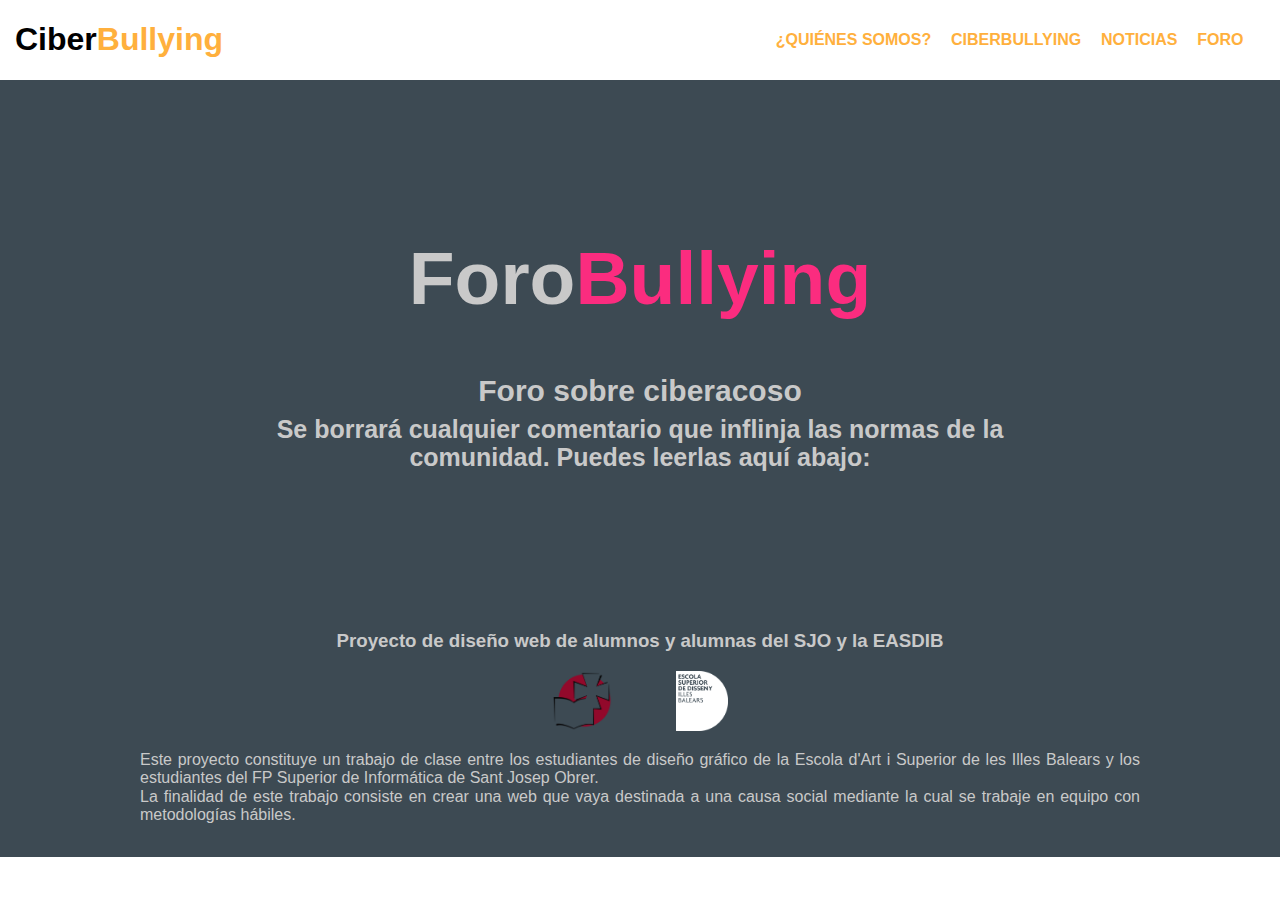
==== foro.html @ 1dcbca21 "Foro" ====
<!DOCTYPE html>
<html lang="es">

<head>
  <meta charset="UTF-8">
  <meta name="viewport" content="width=device-width, user-scalable=no">
  <link href="css/normalize.css" rel="stylesheet">
  <link href="css/style.css" rel="stylesheet">
  <link rel="stylesheet" href="https://cdnjs.cloudflare.com/ajax/libs/font-awesome/5.11.2/css/all.min.css">
  <link rel="stylesheet" href="https://stackpath.bootstrapcdn.com/font-awesome/4.7.0/css/font-awesome.min.css">
  <script src="https://s3.amazonaws.com/stitch-sdks/js/bundles/4/stitch.js"></script>
  <script src="js/azure.js" charset="utf-8"></script>
  <script src="js/foro.js"></script>
  <title>ForoBullying</title>
</head>

<body onload="getComments()">
  <div id="arrow">
    <a class="naranja" href="#top"><i class="fa-3x fas fa-arrow-up"></i></a>
  </div>
  <header id="navbar">
    <h1 id="logo">Ciber<span class="naranja">Bullying</span></h1>
    <nav id="desktop-nav">
      <a class="nav-link" href="#quienes somos">¿QUIÉNES SOMOS?</a>
      <a class="nav-link" href="#ciberbullying">CIBERBULLYING</a>
      <a class="nav-link" href="#noticias">NOTICIAS</a>
      <a class="nav-link" href="#">FORO</a>
    </nav>
    <div class="offcanvas">
      <button class="btn-naranja" onclick="showOffCanvas()" type="button" name="button"><i class="fas fa-bars fa-2x"></i></button>
    </div>
  </header>
  <nav id="mobile-nav">
    <h1 id="logo">Ciber<span class="naranja">Bullying</span></h1>
    <a class="nav-link" href="#quienes somos">¿QUIÉNES SOMOS?</a>
    <a class="nav-link" href="#ciberbullying">CIBERBULLYING</a>
    <a class="nav-link" href="#noticias">NOTICIAS</a>
    <a class="nav-link" href="#">FORO</a>
    <button onclick="hideOffCanvas()" class="btn-naranja" type="button" name="button"><i class="fas fa-times fa-3x"></i></button>
  </nav>
  <div id="banner">
    <h1>Foro<span class="rosa">Bullying</span></h1>
    <h2>Foro sobre ciberacoso</h2>
    <h3>Se borrará cualquier comentario que inflinja las normas de la comunidad. Puedes leerlas aquí abajo:</h3>
  </div>
  <main class="container comments">
    <div id="fixed-comments"></div>
    <div id="comment-area"></div>
  </main>

  <footer id="footer1">
    <div id="cajamenu4">
      <h3>Proyecto de diseño web de alumnos y alumnas del SJO y la EASDIB</h3>
      <div id="logos2">
        <article id="sjo">
          <img src="img/logoSJO.png" width=60px>
        </article>
        <article id="easdib">
          <img src="img/Easdib_logo_color.png" height=60px>
        </article>
      </div>
      <p class="gris">Este proyecto constituye un trabajo de clase entre los estudiantes de diseño gráfico de la Escola d'Art i Superior de les Illes Balears y los estudiantes del FP Superior de Informática de Sant Josep Obrer.<br>
        La finalidad de este trabajo consiste en crear una web que vaya destinada a una causa social mediante la cual se trabaje en equipo con metodologías hábiles.
      </p>
    </div>
  </footer>
</body>

</html>
---- css/style.css ----
@keyframes rotate-in-center{0%{transform:rotate(-360deg);opacity:0}100%{transform:rotate(0);opacity:1}}
@keyframes rotate-out-center{0%{transform:rotate(0);opacity:1}100%{transform:rotate(-360deg);opacity:0}}
@keyframes swing-in-top-fwd{0%{transform:rotateX(-100deg);transform-origin:top;opacity:0}100%{transform:rotateX(0deg);transform-origin:top;opacity:1}}
@import url('https://fonts.googleapis.com/css?family=Montserrat|Roboto&display=swap');

html {
  scroll-behavior: smooth;
}

input {
  margin: 2% !important;
}
.icono-fijado{
  float: right;
  color: #fb2c7f;
  margin-top: 10px;
}
.cursiva{
  font-style: italic;
}
#mobile-nav{
  width: 100%;
  height: 100%;
  position: fixed;
  top: 0;
  z-index: 5;
  float: right;
  background-color: rgba(255, 255, 255, 0.95);
  text-align: center;
  display: none;
}
#mobile-nav a{
  display: block;
  padding: 7%;
  font-size: 20px;
}
#desktop-nav{
  display: inline;
}
.rosa{
  color: #fb2c7f;
}
.offcanvas{
    display: none;
    margin-right: 5%;
}
.btn-naranja{
  color:#ffb03d;
  border: none;
  background-color: rgba(255, 0, 0, 0);
}
#arrow{
  position: fixed;
  bottom: 15px;
  right: 15px;
  background-color: #3D4A53;
  padding: 1%;
  display: none;
  animation:rotate-in-center .6s cubic-bezier(.25,.46,.45,.94) both;
}
#arrow a:hover{
  color: black;
  -webkit-transition: color 0.2s ease-in;
  -moz-transition: color 0.2s ease-in;
  -ms-transition: color 0.2s ease-in;
  -o-transition: color 0.2s ease-in;
  transition: color 0.2s ease-in;
}
form, table {
  background-color: #f3f3f3;
  padding: 2.5%;
  margin: 2%;
}

.nomargin {
  margin: 0 !important;
}

.card {
  margin: 3% 2% 2% 9% !important;
}

html {
  font-size: 1rem;
  box-sizing: border-box;
}

*, *:before, *:after {
  box-sizing: inherit;
}

.container {
  width: 80%;
  margin: auto;
  max-width: 1300px;
}
.img-new{
  width: 100%;
}

#logo {
  margin-left: 15px;
}
.readmore-new{
  text-decoration: none;
}
@media screen and (min-width: 850px) {
  #contenidor {
    width: 80%;
    max-width: 1280px;
  }
}
@media only screen and (max-width: 770px) {
  #desktop-nav{
    display: none;
  }
  .offcanvas{
      display: inline;
  }
  .news{
    text-align: center;
  }
  .inline{
    width: 100% !important;
  }
  .column-new-img{
    width: 300%;
    display: block;
    float: none !important;
  }
  .column-new-img img{
    width: 300%;
  }
  .column-new-text h1{
    font-size: 18px !important;
  }
  .column-new-text p{
    font-size: 15px !important;
  }
  .column-new-text{
    width: 100% !important;
    display: block;
    float: none;
  }
}
.bar {
  width: 100%;
  background-color: grey;
  border-radius: 10px;
}

.progress {
  width: 80%;
  height: 5px;
  background-color: #fb2c7f;
  border-radius: 10px;
}
.inline {
  display: inline;
}
.block{
  display: block;
}
.user-info{
  margin: 20px;
}
.comment-box{
  margin-top: 30px;
  margin-bottom: 30px;
}
.div-progress{
  width: 10%;
  margin: 0px;
}
.likes-box{
  margin-left: 5%;
}
.likes-buttons button{
  background-color: rgba(255, 0, 0, 0.0);
  border: none;
}
.input-response{
  background-color: #fcfcfc;
  padding: 2%;
  border-radius: 20px;
}
.fa-thumbs-down{
  padding: 5px;
  border-radius: 10px;
}
.fa-thumbs-up{
  padding: 5px;
  border-radius: 10px;
}
.add-comment{
  border: none;
  border-bottom: 1px solid black;
  width: 80%;
  margin:0;
  background: none;
}
.btn-responder{
  padding: 10px;
  font-weight: bold;
  border-radius: 10px;
}
.add-username{
  border: none;
  border-bottom: 1px solid black;
  width: 20%;
  background: none;
}
h1, h2, h3, h4, h5, a {
  font-family: 'Montserrat', sans-serif;
}
.comments p{
    margin-left: 0px;
    font-family: 'Montserrat', sans-serif;
}
nav {
  font-family: 'Montserrat', sans-serif;
  width: 40%;
}
.flat{
  width: 120px;
  background-color: white;
  border:none;
}
/*.responses{
  border-bottom: .5px solid black;
}*/
.response{
  margin-left: 100px;
}
.swing-in-top-fwd{animation:swing-in-top-fwd .5s cubic-bezier(.175,.885,.32,1.275) both}
#navbar {
  display: flex;
  flex-flow: row nowrap;
  justify-content: space-between;
  align-items: center;
  background-color: white;
  width: 100%;
  -webkit-transition: background 0.2s ease-in;
  -moz-transition: background 0.2s ease-in;
  -ms-transition: background 0.2s ease-in;
  -o-transition: background 0.2s ease-in;
  transition: background 0.2s ease-in;
}
.item-of-list{
  font-weight: bold;
  font-size: 20px;
  color: #ffb03d;
}
p {
  font-family: 'Roboto', sans-serif;
}
.news:after {
  content: "";
  display: table;
  clear: both;
}
.news{
  border-radius: 10;
  -webkit-box-shadow: 0px 0px 15px -8px rgba(0,0,0,0.34);
  -moz-box-shadow: 0px 0px 15px -8px rgba(0,0,0,0.34);
  box-shadow: 0px 0px 15px -8px rgba(0,0,0,0.34);
  margin: 2%;
}
.column-new-text{
  float: left;
  width: 60%;
  padding: 10px;
}
.column-new-img{
  float: left;
  width: 40%;
  padding: 10px;
}
.subh{
  text-align: center;
  font-family: 'Montserrat', sans-serif;
  font-weight: 300;
  font-size: 20px;
}
.firstcharacter {
  color: black;
  float: left;
  font-family: Georgia;
  font-size: 75px;
  line-height: 60px;
  padding-top: 4px;
  padding-right: 8px;
  padding-left: 3px;
}

.nomargin{
  margin:0;
}
.inline{
  width: 70%;
}
#banner {
  background-color: #3d4a53;
  padding: 2rem;
  display: flex;
  flex-direction: column;
  flex-wrap: nowrap;
  justify-content: center;
  align-items: center;
  align-content: center;
  color: #c9c9c9;
  text-align: center;
  width: 100%;
  height: 500px;
}
#banner h1{
  font-size: 75px;
}
#banner h2{
  font-size: 30px;
}
#banner h3{
  font-size: 25px;
}
#banner h2, #banner h3{
  margin: 3px;
  text-align: center;
  max-width: 730px;
}

#leermas {
  text-decoration: none;
  padding: 1%;
  border: .5px solid #ffb03d;
  color: #ffb03d;
}

#leermas:hover {
  -webkit-transition: background 0.2s ease-in;
  -moz-transition: background 0.2s ease-in;
  -ms-transition: background 0.2s ease-in;
  -o-transition: background 0.2s ease-in;
  transition: background 0.2s ease-in;
  background-color: #ffb03d;
  color: white;
}
#oculto{
  display: none;
}
.nav-link {
  color: #ffb03d;
  text-decoration: none;
  padding: 1.5%;
  font-weight: bold;
}
li{
  margin: 2%;
}
.nav-link:hover {
  -webkit-transition: color 0.2s ease-in;
  -moz-transition: color 0.2s ease-in;
  -ms-transition: color 0.2s ease-in;
  -o-transition: color 0.2s ease-in;
  transition: color 0.2s ease-in;
  color: black;
}

.naranja {
  color: #ffb03d;
}

.gris {
  color: #c9c9c9;
}

.icon {
  max-width: 75px;
}
main{
  margin-top: 3%;
}
hr{
  border: .9px solid black;
  width: 100%;
  display: block;
  margin-left: auto;
  margin-right: auto;
}
main div hr{
  border: .6px solid black;
  width: 100%;
  display: block;
  margin-left: auto;
  margin-right: auto;
}
#readmore{
  background-color: white;
  border:none;
}
#readmore:hover{
  cursor:pointer;
}
#libroabierto {
  max-width: 25px;
}

#logos1 {
  display: flex;
  flex-direction: row;
  flex-wrap: nowrap;
  justify-content: center;
  align-items: flex-start;
  align-content: center;
}

#logos2 {
  display: flex;
  flex-direction: row;
  flex-wrap: nowrap;
  justify-content: space-around;
  align-items: flex-start;
  align-content: center;
}

#informar, #ayudar, #proteger {
  margin: 2rem;
}

#quienessomos, #ciberbullying1 {
  justify-content: center;
  display: flex;
  flex-direction: row;
  flex-wrap: nowrap;
  justify-content: center;
  align-items: flex-start;
  align-content: space-between;
}

p {
  text-align: justify;
  color: #3d4a53;
  width: 95%;
  margin: auto;
  max-width: 1000px;
}

#texto2 {
  text-align: justify;
  color: #3d4a53;
  width: 95%;
  margin: auto;
  max-width: 1000px;
  font-family: 'Roboto', sans-serif;
}

#cajamenu2 {
  background-color: #ffb03d;
  padding: 2rem;
  display: flex;
  flex-direction: column;
  flex-wrap: nowrap;
  justify-content: center;
  align-items: center;
  align-content: center;
  color: #3d4a53;
  text-align: center;
  margin-top: 4rem;
  margin-bottom: 1rem;
}

#cajamenu3 {
  background-color: #ffb03d;
  padding: 2rem;
  display: flex;
  flex-direction: column;
  flex-wrap: nowrap;
  justify-content: center;
  align-items: center;
  align-content: center;
  color: #3d4a53;
  text-align: center;
  margin-top: 4rem;
  margin-bottom: 1rem;
}

#cajamenu4 {
  background-color: #3d4a53;
  padding: 2rem;
  display: flex;
  flex-direction: column;
  flex-wrap: nowrap;
  justify-content: center;
  align-items: center;
  align-content: center;
  color: #c9c9c9;
  text-align: center;
}

#sjo, #easdib {
  padding-right: 2rem;
  padding-left: 2rem;
  padding-bottom: 1rem;
}
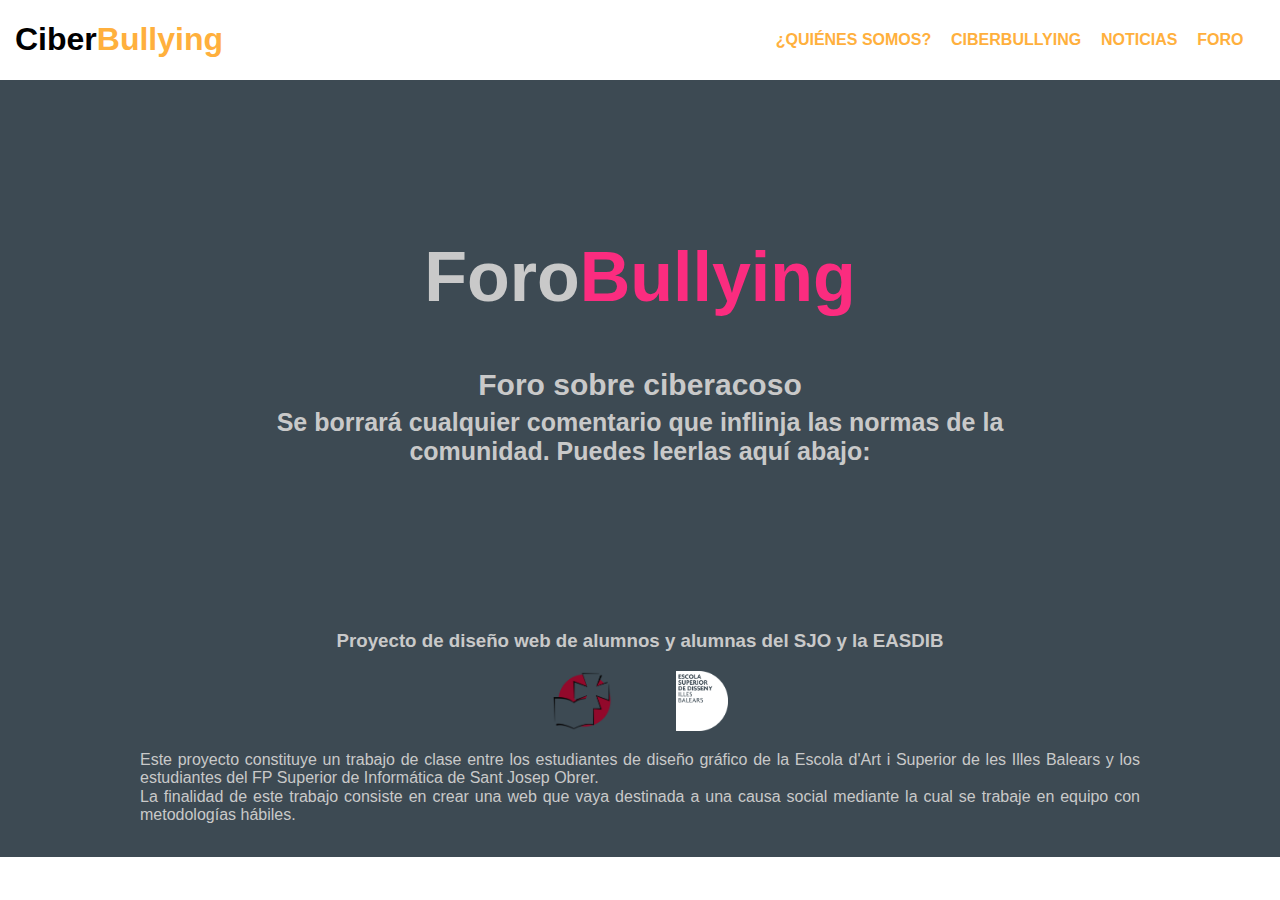
==== commit 45592895: "End" ====
--- a/foro.html
+++ b/foro.html
@@ -21,9 +21,9 @@
   <header id="navbar">
     <h1 id="logo">Ciber<span class="naranja">Bullying</span></h1>
     <nav id="desktop-nav">
-      <a class="nav-link" href="#quienes somos">¿QUIÉNES SOMOS?</a>
-      <a class="nav-link" href="#ciberbullying">CIBERBULLYING</a>
-      <a class="nav-link" href="#noticias">NOTICIAS</a>
+      <a class="nav-link" href="index.html#quienes somos">¿QUIÉNES SOMOS?</a>
+      <a class="nav-link" href="index.html#ciberbullying">CIBERBULLYING</a>
+      <a class="nav-link" href="index.html#noticias">NOTICIAS</a>
       <a class="nav-link" href="#">FORO</a>
     </nav>
     <div class="offcanvas">
@@ -32,9 +32,9 @@
   </header>
   <nav id="mobile-nav">
     <h1 id="logo">Ciber<span class="naranja">Bullying</span></h1>
-    <a class="nav-link" href="#quienes somos">¿QUIÉNES SOMOS?</a>
-    <a class="nav-link" href="#ciberbullying">CIBERBULLYING</a>
-    <a class="nav-link" href="#noticias">NOTICIAS</a>
+    <a class="nav-link" href="index.html#quienes somos">¿QUIÉNES SOMOS?</a>
+    <a class="nav-link" href="index.html#ciberbullying">CIBERBULLYING</a>
+    <a class="nav-link" href="index.html#noticias">NOTICIAS</a>
     <a class="nav-link" href="#">FORO</a>
     <button onclick="hideOffCanvas()" class="btn-naranja" type="button" name="button"><i class="fas fa-times fa-3x"></i></button>
   </nav>
--- a/css/style.css
+++ b/css/style.css
@@ -114,6 +114,15 @@
 @media only screen and (max-width: 770px) {
   #desktop-nav{
     display: none;
+  }
+  #banner h1{
+    font-size: 60px !important;
+  }
+  #newcomment{
+    margin: 2px;
+  }
+  #newcomment input{
+    width: 100%;
   }
   .offcanvas{
       display: inline;
@@ -315,7 +324,7 @@
   height: 500px;
 }
 #banner h1{
-  font-size: 75px;
+  font-size: 70px;
 }
 #banner h2{
   font-size: 30px;
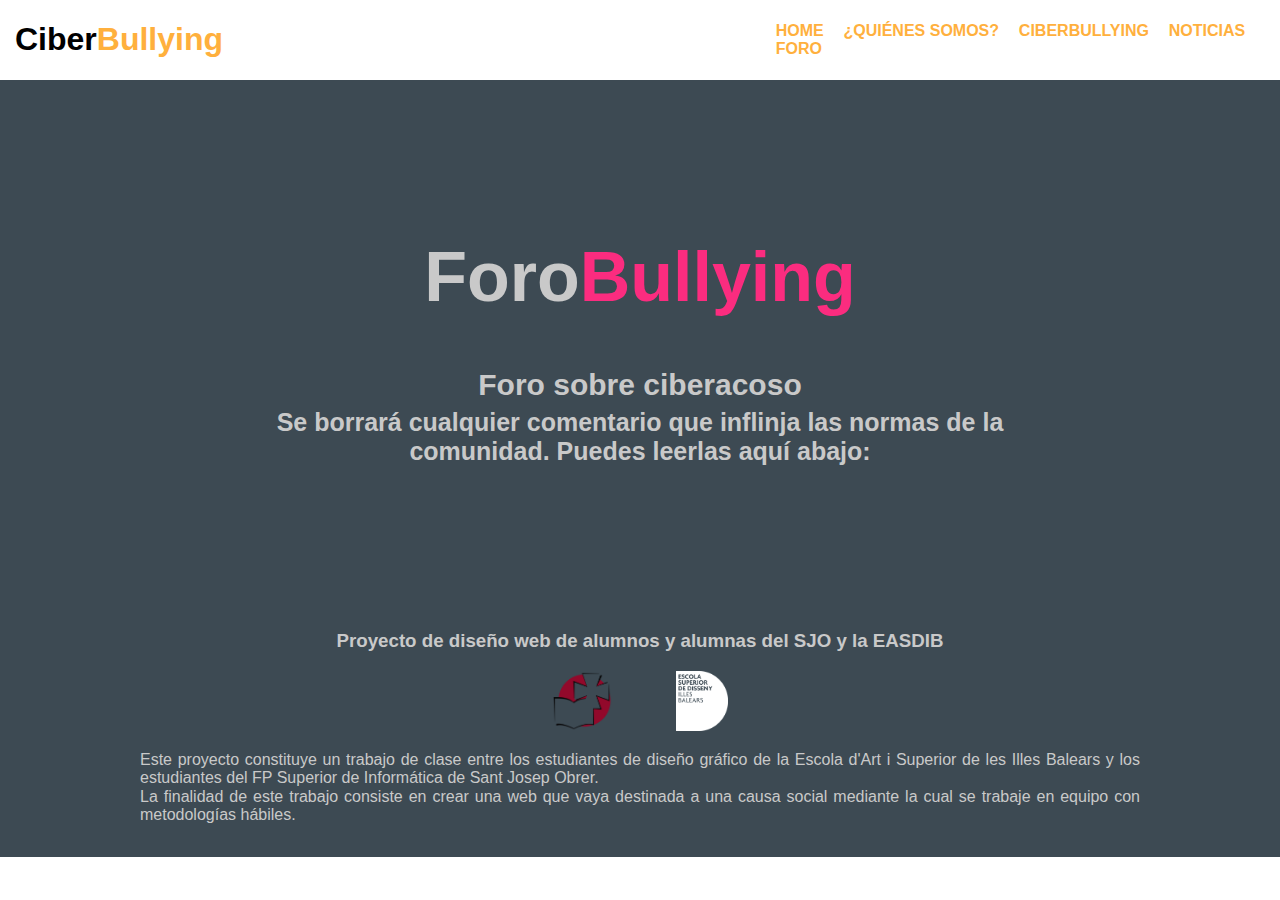
==== commit 6598638c: "Cambios reunión" ====
--- a/foro.html
+++ b/foro.html
@@ -4,6 +4,9 @@
 <head>
   <meta charset="UTF-8">
   <meta name="viewport" content="width=device-width, user-scalable=no">
+  <meta name="author" content="CiberBullying">
+  <meta name="description" content="Página web dedicada a informar sobre el ciberacoso. Foro de víctimas de ciberbullying.">
+  <meta name="keywords" content="Ciberbullying, ciberacoso, foro, noticias, víctimas, bullying, moobing, internet predators, cyberbullying, redes sociales, acoso internet, ayuda ciberbullying, ayuda acoso">
   <link href="css/normalize.css" rel="stylesheet">
   <link href="css/style.css" rel="stylesheet">
   <link rel="stylesheet" href="https://cdnjs.cloudflare.com/ajax/libs/font-awesome/5.11.2/css/all.min.css">
@@ -21,6 +24,7 @@
   <header id="navbar">
     <h1 id="logo">Ciber<span class="naranja">Bullying</span></h1>
     <nav id="desktop-nav">
+      <a class="nav-link" href="index.html">HOME</a>
       <a class="nav-link" href="index.html#quienes somos">¿QUIÉNES SOMOS?</a>
       <a class="nav-link" href="index.html#ciberbullying">CIBERBULLYING</a>
       <a class="nav-link" href="index.html#noticias">NOTICIAS</a>
--- a/css/style.css
+++ b/css/style.css
@@ -339,12 +339,15 @@
 }
 
 #leermas {
+  margin-top: 20px;
   text-decoration: none;
   padding: 1%;
   border: .5px solid #ffb03d;
   color: #ffb03d;
 }
-
+.textoqs{
+  text-align: center;
+}
 #leermas:hover {
   -webkit-transition: background 0.2s ease-in;
   -moz-transition: background 0.2s ease-in;
